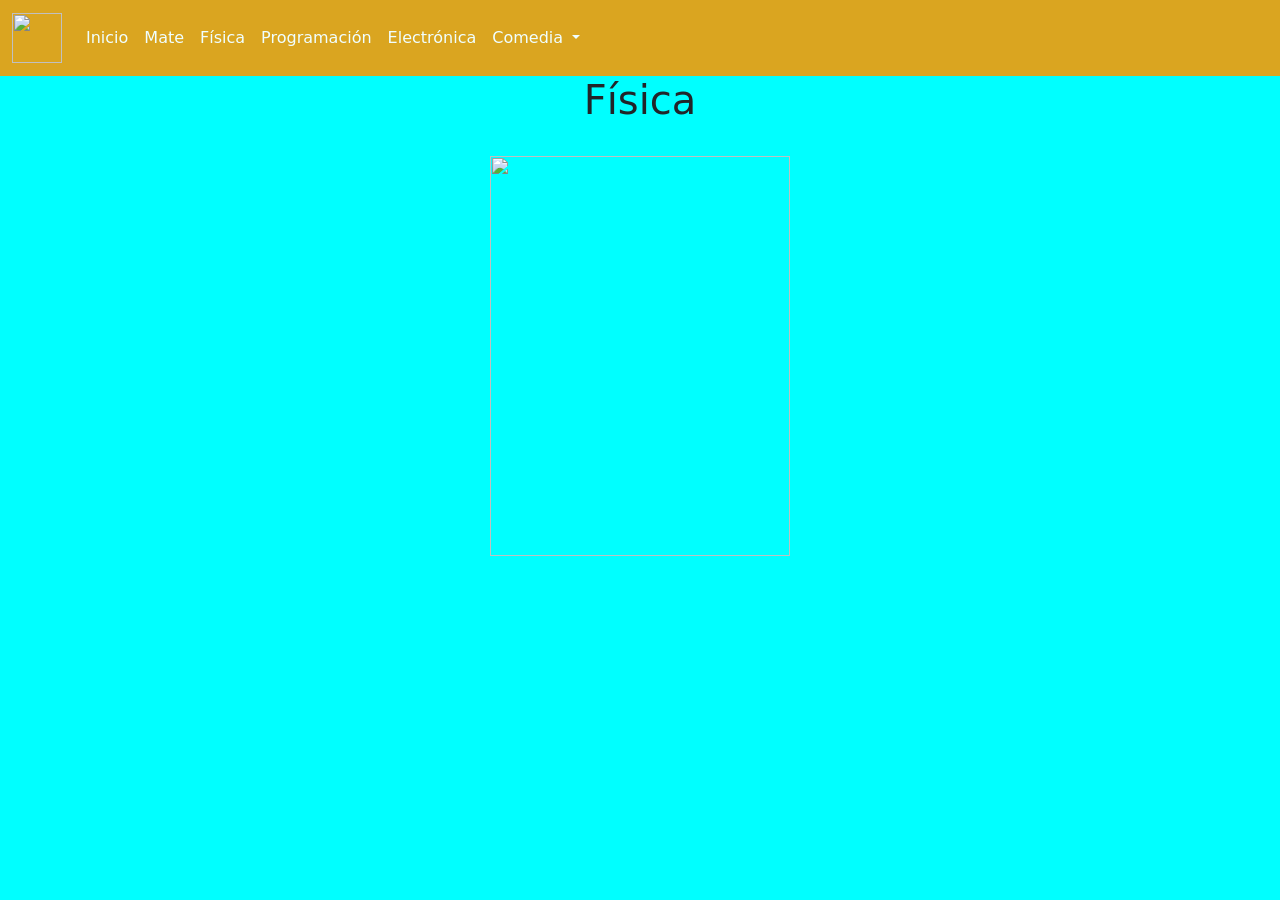
==== fisica.html @ 05a48692 "holi" ====
<!DOCTYPE html>
<html lang="en">
<head>
    <meta charset="UTF-8">
    <meta name="viewport" content="width=device-width, initial-scale=1.0">
    <title>Aplicación PWA</title>
    <link rel="stylesheet" href="estilos.css">
    <link rel="manifest" href="manifest.json">
    <link href="https://cdn.jsdelivr.net/npm/bootstrap@5.3.7/dist/css/bootstrap.min.css" rel="stylesheet" integrity="sha384-LN+7fdVzj6u52u30Kp6M/trliBMCMKTyK833zpbD+pXdCLuTusPj697FH4R/5mcr" crossorigin="anonymous">
    <script>
    if ('serviceWorker' in navigator) {
      window.addEventListener('load', () => {
        navigator.serviceWorker.register('service-worker.js')
          .then(reg => console.log('Service Worker registrado', reg))
          .catch(err => console.log('Error al registrar el Service Worker', err));
      });
    }
  </script>
  </head>
<body>
  <nav class="navbar navbar-expand-lg custom-navbar">
  <div class="container-fluid">
    <a class="navbar-brand custom-text" href="index.html"><img src="ternurin.png" height="50px" width="50px" ></img></a>
    <button class="navbar-toggler" type="button" data-bs-toggle="collapse" data-bs-target="#navbarNavDropdown" aria-controls="navbarNavDropdown" aria-expanded="false" aria-label="Toggle navigation">
      <span class="navbar-toggler-icon"></span>
    </button>
    <div class="collapse navbar-collapse" id="navbarNavDropdown">
      <ul class="navbar-nav">
        <li class="nav-item">
          <a class="nav-link active" aria-current="page" href="index.html">Inicio</a>
        </li>
        <li class="nav-item">
          <a class="nav-link" href="#">Mate</a>
        </li>
        <li class="nav-item">
          <a class="nav-link" href="#">Física</a>
        </li>
        <li class="nav-item">
          <a class="nav-link" href="#">Programación</a>
        </li>
         <li class="nav-item">
          <a class="nav-link" href="#">Electrónica</a>
        </li>
        <li class="nav-item dropdown">
          <a class="nav-link dropdown-toggle" href="#" role="button" data-bs-toggle="dropdown" aria-expanded="false">
            Comedia
          </a>
          <ul class="dropdown-menu">
            <li><a class="dropdown-item custom-text" href="#">Standup</a></li>
            <li><a class="dropdown-item custom-text" href="#">YouTube</a></li>
            <li><a class="dropdown-item custom-text" href="#">TikTok</a></li>
          </ul>
        </li>
      </ul>
    </div>
  </div>
</nav>
    <center><h1>Física</h1><br>
    <img src="fisica.jpeg" height="400px" width="300px"></img></center>
    <script src="https://cdn.jsdelivr.net/npm/bootstrap@5.3.7/dist/js/bootstrap.bundle.min.js" integrity="sha384-ndDqU0Gzau9qJ1lfW4pNLlhNTkCfHzAVBReH9diLvGRem5+R9g2FzA8ZGN954O5Q" crossorigin="anonymous"></script>
</body>
</html>
---- estilos.css ----
.custom-navbar{
    background-color: goldenrod;
}
.nav-link{
    color: azure !important;
}
body{
    background-color: aqua !important;
}
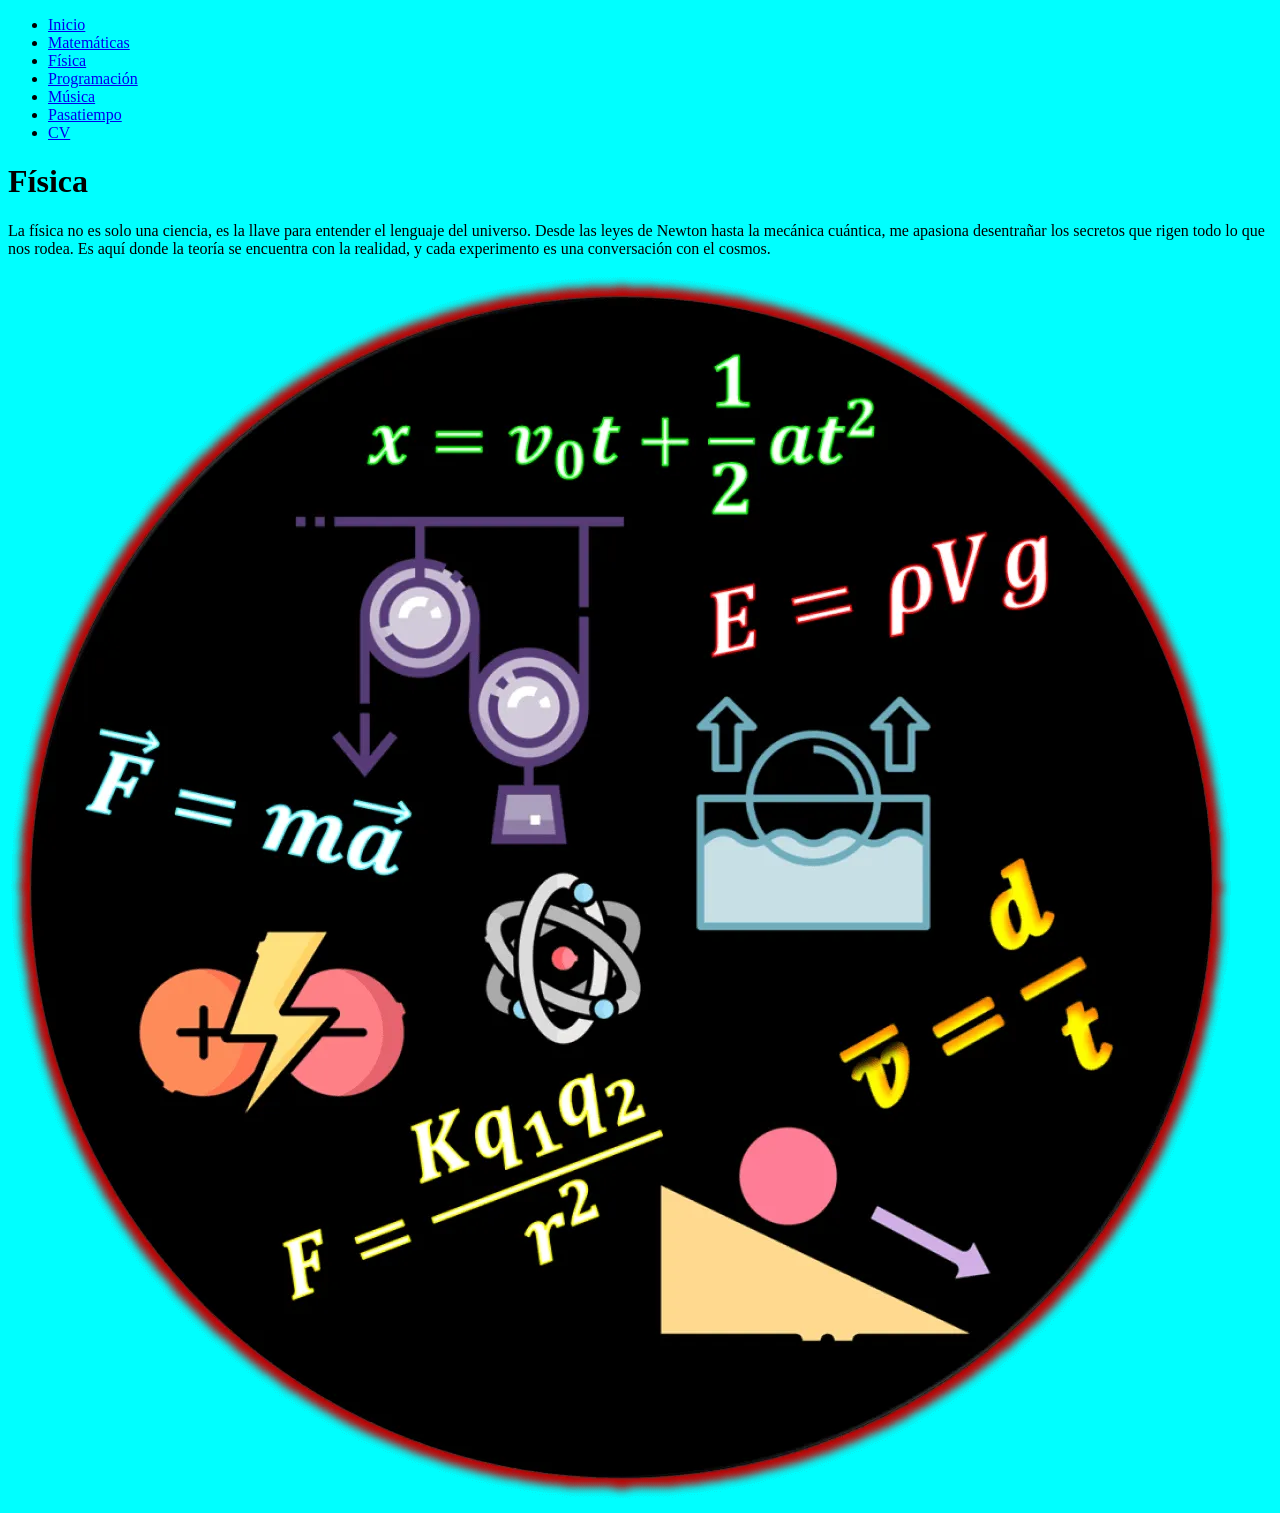
==== commit 869ce3b3: "Actualización final con imágenes y CV" ====
--- a/fisica.html
+++ b/fisica.html
@@ -1,62 +1,35 @@
 <!DOCTYPE html>
-<html lang="en">
+<html lang="es">
 <head>
     <meta charset="UTF-8">
     <meta name="viewport" content="width=device-width, initial-scale=1.0">
-    <title>Aplicación PWA</title>
+    <title>Mi Proyecto - Física</title>
     <link rel="stylesheet" href="estilos.css">
     <link rel="manifest" href="manifest.json">
-    <link href="https://cdn.jsdelivr.net/npm/bootstrap@5.3.7/dist/css/bootstrap.min.css" rel="stylesheet" integrity="sha384-LN+7fdVzj6u52u30Kp6M/trliBMCMKTyK833zpbD+pXdCLuTusPj697FH4R/5mcr" crossorigin="anonymous">
-    <script>
-    if ('serviceWorker' in navigator) {
-      window.addEventListener('load', () => {
-        navigator.serviceWorker.register('service-worker.js')
-          .then(reg => console.log('Service Worker registrado', reg))
-          .catch(err => console.log('Error al registrar el Service Worker', err));
-      });
-    }
-  </script>
-  </head>
+</head>
 <body>
-  <nav class="navbar navbar-expand-lg custom-navbar">
-  <div class="container-fluid">
-    <a class="navbar-brand custom-text" href="index.html"><img src="ternurin.png" height="50px" width="50px" ></img></a>
-    <button class="navbar-toggler" type="button" data-bs-toggle="collapse" data-bs-target="#navbarNavDropdown" aria-controls="navbarNavDropdown" aria-expanded="false" aria-label="Toggle navigation">
-      <span class="navbar-toggler-icon"></span>
-    </button>
-    <div class="collapse navbar-collapse" id="navbarNavDropdown">
-      <ul class="navbar-nav">
-        <li class="nav-item">
-          <a class="nav-link active" aria-current="page" href="index.html">Inicio</a>
-        </li>
-        <li class="nav-item">
-          <a class="nav-link" href="#">Mate</a>
-        </li>
-        <li class="nav-item">
-          <a class="nav-link" href="#">Física</a>
-        </li>
-        <li class="nav-item">
-          <a class="nav-link" href="#">Programación</a>
-        </li>
-         <li class="nav-item">
-          <a class="nav-link" href="#">Electrónica</a>
-        </li>
-        <li class="nav-item dropdown">
-          <a class="nav-link dropdown-toggle" href="#" role="button" data-bs-toggle="dropdown" aria-expanded="false">
-            Comedia
-          </a>
-          <ul class="dropdown-menu">
-            <li><a class="dropdown-item custom-text" href="#">Standup</a></li>
-            <li><a class="dropdown-item custom-text" href="#">YouTube</a></li>
-            <li><a class="dropdown-item custom-text" href="#">TikTok</a></li>
-          </ul>
-        </li>
-      </ul>
-    </div>
-  </div>
-</nav>
-    <center><h1>Física</h1><br>
-    <img src="fisica.jpeg" height="400px" width="300px"></img></center>
-    <script src="https://cdn.jsdelivr.net/npm/bootstrap@5.3.7/dist/js/bootstrap.bundle.min.js" integrity="sha384-ndDqU0Gzau9qJ1lfW4pNLlhNTkCfHzAVBReH9diLvGRem5+R9g2FzA8ZGN954O5Q" crossorigin="anonymous"></script>
+
+    <header>
+        <nav>
+            <ul>
+                <li><a href="index.html">Inicio</a></li>
+                <li><a href="mate.html">Matemáticas</a></li>
+                <li><a href="fisica.html">Física</a></li>
+                <li><a href="programacion.html">Programación</a></li>
+                <li><a href="musica.html">Música</a></li>
+                <li><a href="pasatiempo.html">Pasatiempo</a></li>
+                <li><a href="cv.html">CV</a></li>
+            </ul>
+        </nav>
+    </header>
+
+    <main>
+        <h1>Física</h1>
+        <p>
+            La física no es solo una ciencia, es la llave para entender el lenguaje del universo. Desde las leyes de Newton hasta la mecánica cuántica, me apasiona desentrañar los secretos que rigen todo lo que nos rodea. Es aquí donde la teoría se encuentra con la realidad, y cada experimento es una conversación con el cosmos.
+        </p>
+        <img src="fisica.jpg" alt="Imagen de física">
+    </main>
+    
 </body>
 </html>
